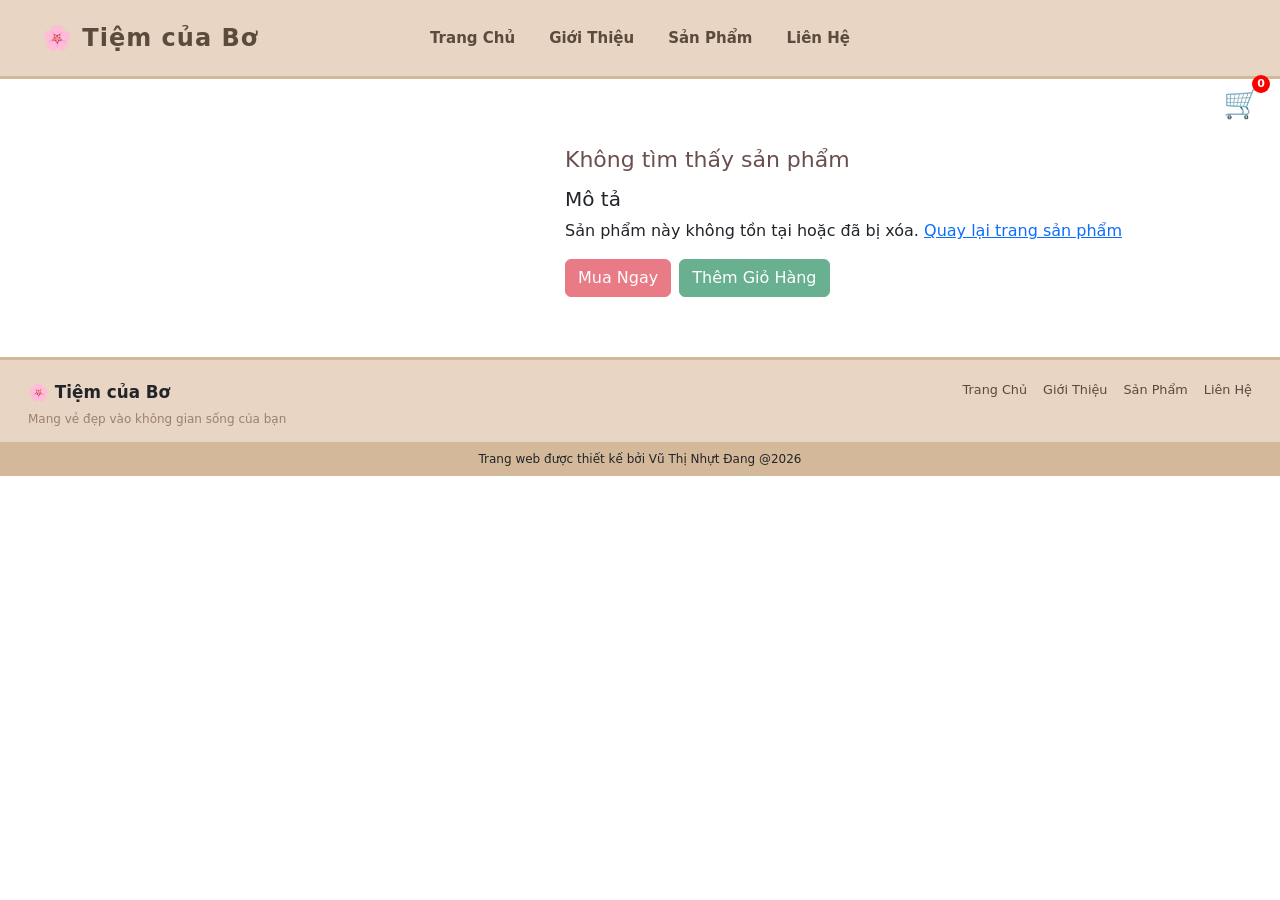
==== html/chi-tiet.html @ d2b17af4 "up date" ====
<!DOCTYPE html>
<html lang="vi">
<head>
  <meta charset="utf-8">
  <title>CHI TIẾT SẢN PHẨM</title>
  <link rel="stylesheet" href="../css/style-ct.css">
  <link href="https://cdn.jsdelivr.net/npm/bootstrap@5.3.8/dist/css/bootstrap.min.css" rel="stylesheet">
<meta name="viewport" content="width=device-width, initial-scale=1.0">
  <script src="https://cdn.jsdelivr.net/npm/bootstrap@5.3.8/dist/js/bootstrap.bundle.min.js"></script>
  <script src="../js/user.js"></script>
  <script src="../js/lib.js"></script>
</head>
<body>

<nav>
  <a class="nav-brand" href="../index.html">🌸 Tiệm của Bơ</a>
  <div class="nav-links">
    <a href="../index.html">Trang Chủ</a>
    <a href="gioi-thieu.html">Giới Thiệu</a>
    <a href="san-pham.html">Sản Phẩm</a>
    <a href="lien-he.html">Liên Hệ</a>
  </div>
</nav>


<div style="position:fixed; top:80px; right:20px; z-index:999;">
  <div onclick="moGioHang()" style="cursor:pointer; position:relative; font-size:30px;">
    🛒
    <span id="cart-count" style="position:absolute; top:-5px; right:-10px; background:red; color:white; border-radius:50%; font-size:11px; font-weight:bold; width:18px; height:18px; display:flex; align-items:center; justify-content:center;">0</span>
  </div>
  <div id="popup" style="display:none; position:absolute; right:0; margin-top:8px; background:white; border:1px solid #ddd; border-radius:10px; padding:15px; width:330px; max-width:90vw; max-height:75vh; overflow:auto; box-shadow:2px 2px 10px rgba(0,0,0,0.2); font-size:14px;">
    <div id="popup-noidung"></div>
  </div>
</div>

<div class="container mt-5">
  <div class="row">
    <div class="col-md-5">
      <img id="p-image" src="" alt="" style="width:100%; height:350px; object-fit:cover; border-radius:8px;">
    </div>
    <div class="col-md-7" style="background:white; border-radius:8px; padding:20px;">
      <h3 id="p-name" class="text-primary"></h3>
      <p id="p-price" class="text-danger fw-bold"></p>
      <h5>Mô tả</h5>
      <p id="p-desc"></p>
      <div class="d-flex gap-2 mt-3">
        <button class="btn btn-danger" onclick="muaNgay()"> Mua Ngay</button>
        <button class="btn btn-success" onclick="themGio()"> Thêm Giỏ Hàng</button>
      </div>
    </div>
  </div>
</div>

<script>
  const id = Number(new URLSearchParams(window.location.search).get("id"));
  let sp = null;

  // Chờ lấy danh sách sản phẩm từ MySQL rồi mới hiển thị
  productReady.then(function () {
    sp = productDatabase.find(p => p.id === id);

    if (!sp) {
      document.getElementById("p-name").innerText = "Không tìm thấy sản phẩm";
      document.getElementById("p-desc").innerHTML = "Sản phẩm này không tồn tại hoặc đã bị xóa. <a href='san-pham.html'>Quay lại trang sản phẩm</a>";
      document.getElementById("p-price").innerText = "";
      document.getElementById("p-image").style.display = "none";
      document.querySelectorAll(".d-flex.gap-2.mt-3 button").forEach(b => b.disabled = true);
    } else {
      document.getElementById("p-name").innerText = sp.name;
      document.getElementById("p-price").innerText = sp.price.toLocaleString() + " VND";
      document.getElementById("p-image").src = sp.img;
      document.getElementById("p-desc").innerText = sp.desc;
    }
    capNhatBadge();
  });

  function layGio() {
    const chuoi = localStorage.getItem("shopCart") || "";
    if (chuoi === "") return [];
    // bỏ id lỗi / sản phẩm không còn tồn tại
    return chuoi.split(",").map(Number).filter(i => productDatabase.some(p => p.id === i));
  }
  function luuGio(gio) {
    localStorage.setItem("shopCart", gio.join(","));
  }
  function capNhatBadge() {
    document.getElementById("cart-count").innerText = layGio().length;
  }

  // ===== GIỎ HÀNG =====
  const tien = n => n.toLocaleString("vi-VN") + " VND";
  const nutNho = "border:none;background:#eee;border-radius:4px;width:24px;height:24px;cursor:pointer;";

  // Gom các id trùng thành {id: số lượng}
  function gomGio() {
    const dem = {};
    layGio().forEach(i => { dem[i] = (dem[i] || 0) + 1; });
    return dem;
  }

  // Vẽ nội dung giỏ hàng trong popup
  function hienGioHang(thongBao) {
    const dem = gomGio();
    const ids = Object.keys(dem).map(Number);
    let html = "";

    if (thongBao) {
      html += "<div style='background:#d1e7dd;color:#0f5132;padding:6px 10px;border-radius:6px;margin-bottom:8px;'>✅ " + thongBao + "</div>";
    }

    if (ids.length === 0) {
      html += "<div style='text-align:center;padding:10px 0;'>Giỏ hàng trống!</div>";
      html += "<button onclick=\"dongGioHang()\" style='width:100%;padding:6px;border:none;background:#eee;border-radius:6px;cursor:pointer;'>Đóng</button>";
    } else {
      let tong = 0;
      ids.forEach(i => {
        const p = productDatabase.find(x => x.id === i);
        const q = dem[i];
        tong += p.price * q;
        html += "<div style='display:flex;gap:8px;align-items:center;border-bottom:1px solid #eee;padding:8px 0;'>" +
          "<img src='" + escapeHtml(p.img) + "' style='width:50px;height:50px;object-fit:cover;border-radius:6px;'>" +
          "<div style='flex:1;min-width:0;'>" +
            "<div style='font-weight:bold;font-size:13px;'>" + escapeHtml(p.name) + "</div>" +
            "<div style='color:#c0392b;font-size:13px;'>" + tien(p.price) + "</div>" +
            "<div style='margin-top:4px;display:flex;align-items:center;gap:6px;'>" +
              "<button style='" + nutNho + "' onclick='doiSoLuong(" + i + ",-1)'>−</button>" +
              "<b>" + q + "</b>" +
              "<button style='" + nutNho + "' onclick='doiSoLuong(" + i + ",1)'>+</button>" +
              "<button onclick='xoaKhoiGio(" + i + ")' style='margin-left:auto;border:none;background:none;color:#dc3545;cursor:pointer;font-size:13px;'>🗑 Xóa</button>" +
            "</div>" +
          "</div></div>";
      });
      html += "<div style='text-align:right;margin:10px 0;font-weight:bold;'>Tổng: <span style='color:#c0392b;'>" + tien(tong) + "</span></div>";
      html += "<div style='display:flex;gap:8px;'>" +
        "<button onclick='dongGioHang()' style='flex:1;padding:7px;border:none;background:#eee;border-radius:6px;cursor:pointer;'>Đóng</button>" +
        "<button onclick='thanhToan()' style='flex:1;padding:7px;border:none;background:#198754;color:#fff;border-radius:6px;cursor:pointer;'>Thanh toán</button>" +
        "</div>";
    }
    document.getElementById("popup-noidung").innerHTML = html;
    document.getElementById("popup").style.display = "block";
  }

  function dongGioHang() {
    document.getElementById("popup").style.display = "none";
  }

  // Bấm vào biểu tượng 🛒: mở / đóng giỏ hàng
  function moGioHang() {
    if (document.getElementById("popup").style.display === "block") {
      dongGioHang();
    } else {
      hienGioHang();
    }
  }

  // Tăng / giảm số lượng một sản phẩm trong giỏ
  function doiSoLuong(maSP, delta) {
    const gio = layGio();
    if (delta > 0) {
      gio.push(maSP);
    } else {
      const vt = gio.indexOf(maSP);
      if (vt !== -1) gio.splice(vt, 1);
    }
    luuGio(gio);
    capNhatBadge();
    hienGioHang();
  }

  // Xóa hẳn một sản phẩm khỏi giỏ
  function xoaKhoiGio(maSP) {
    luuGio(layGio().filter(i => i !== maSP));
    capNhatBadge();
    hienGioHang("Đã xóa sản phẩm khỏi giỏ hàng.");
  }

  // Thanh toán cả giỏ (cần đăng nhập)
  function thanhToan() {
    if (layGio().length === 0) return hienGioHang();
    checkoutCart();
  }

  // Thêm vào giỏ xong thì mở giỏ hàng để thanh toán hoặc xóa
  function themGio() {
    const gio = layGio();
    gio.push(id);
    luuGio(gio);
    capNhatBadge();
    hienGioHang("Đã thêm vào giỏ hàng!");
  }

  // Mua ngay: đã đăng nhập -> sang trang mua hàng, chưa đăng nhập -> sang trang đăng nhập
  function muaNgay() {
    buyNow(id);
  }

  if (typeof UserLib !== "undefined") UserLib.renderNavUser();
</script>

<footer>
  <div class="footer-inner">
    <div>
      <div class="footer-brand">🌸 Tiệm của Bơ</div>
      <div class="footer-sub">Mang vẻ đẹp vào không gian sống của bạn</div>
    </div>
    <div class="footer-links">
      <a href="../index.html">Trang Chủ</a>
	<a href="gioi-thieu.html">Giới Thiệu</a>
      <a href="san-pham.html">Sản Phẩm</a>
      <a href="lien-he.html">Liên Hệ</a>
    </div>
  </div>
  <div class="footer-bottom">Trang web được thiết kế bởi Vũ Thị Nhựt Đang @2026</div>
</footer>

</body>
</html>
---- css/style-ct.css ----
body {
  background-color: #FAF6F1;
  color: #5C4A3A;
  font-family: Arial, sans-serif;
  font-size: 16px;
  line-height: 1.6;
}

nav {
  background-color: #E8D5C4;
  padding: 14px 28px;
  position: relative;
  display: flex;
  justify-content: space-between;
  align-items: center;
  border-bottom: 3px solid #D4B89A;
}

.nav-brand {
  font-size: 24px;
  font-weight: bold;
  color: #5C4A3A;
  letter-spacing: 1px;
  text-decoration: none;
}

.nav-links {
  display: flex;
  gap: 6px;
  position: absolute;
  left: 50%;
  transform: translateX(-50%);
}

.spacer { width: 200px; }

nav a {
  color: #5C4A3A;
  text-decoration: none;
  font-weight: bold;
  font-size: 15px;
  padding: 6px 14px;
  border-radius: 6px;
  transition: background 0.2s;
}

nav a:hover, nav a.active {
  background-color: #F5EDE4;
}

.container {
  max-width: 900px;
  margin: 40px auto;
  padding: 0 20px;
}

#p-image {
  border: 2px solid #F7C5CC;
  border-radius: 10px;
}

#p-name {
  color: #6B4F4F !important;
  font-size: 22px;
  margin-bottom: 10px;
}

#p-price {
  color: #c0636b !important;
  font-size: 18px;
  margin-bottom: 14px;
}

#p-description {
  color: #6B4F4F;
  font-size: 15px;
  line-height: 1.7;
}

.btn-danger {
  background-color: #e07070;
  border: none;
  color: #fff;
  padding: 8px 20px;
  border-radius: 6px;
  font-size: 14px;
  cursor: pointer;
  transition: background 0.2s;
}

.btn-danger:hover {
  background-color: #c05555;
}

.btn-success {
  background-color: #E8D5C4;
  border: none;
  color: #6B4F4F;
  padding: 8px 20px;
  border-radius: 6px;
  font-size: 14px;
  text-decoration: none;
  display: inline-block;
  transition: background 0.2s;
}

.btn-success:hover {
  background-color: #F5EDE4;
}

/* ===== 7. Footer (Flexbox) ===== */
footer {
  background-color: #E8D5C4;
  border-top: 3px solid #D4B89A;
}

.footer-inner {
  display: flex;
  justify-content: space-between;
  align-items: flex-start;
  flex-wrap: wrap;
  gap: 20px;
  padding: 20px 28px 14px;
}

.footer-brand {
  font-weight: bold;
  font-size: 1.05rem;
  margin-bottom: 4px;
}

.footer-sub {
  font-size: 0.75rem;
  color: #9C8070;
}

.footer-links {
  display: flex;
  flex-wrap: wrap;
  gap: 16px;
  align-items: center;
}

.footer-links a {
  color: #5C4A3A;
  text-decoration: none;
  font-size: 0.8rem;
}

.footer-links a:hover { text-decoration: underline; }

.footer-bottom {
  background-color: #D4B89A;
  padding: 8px 28px;
  font-size: 0.75rem;
  text-align: center;
}

/* ===== 8. Responsive ===== */

/* Máy tính bảng */
@media (max-width: 1024px) {
  nav { padding: 12px 20px; }
  .nav-brand { font-size: 1.25rem; }
  .nav-links a { font-size: 0.875rem; padding: 6px 10px; }
  .login-bar { font-size: 0.8rem; }

  .deco { gap: 16px; padding: 16px 20px 32px; }
  .deco figure img { height: 200px; }
}

/* Điện thoại */
@media (max-width: 768px) {
  nav {
    display: flex;
    flex-direction: column;
    align-items: flex-start;
    gap: 8px;
    padding: 10px 14px;
  }

  .nav-brand {
    font-size: 16px;
  }

  .nav-links {
    position: static;
    transform: none;
    flex-wrap: wrap;
    justify-content: flex-start;
    width: 100%;
    gap: 4px;
  }

  .nav-links a {
    font-size: 12px;
    padding: 4px 8px;
  }

  #p-image {
    height: 250px !important;
  }

  #p-name {
    font-size: 18px;
  }

  #p-price {
    font-size: 15px;
  }

  .d-flex.gap-2 {
    flex-direction: column;
  }

  .btn-danger,
  .btn-success {
    width: 100%;
    text-align: center;
  }

  #popup {
    width: 160px !important;
  }

  .footer-links {
    flex-wrap: wrap;
    gap: 10px;
  }
}
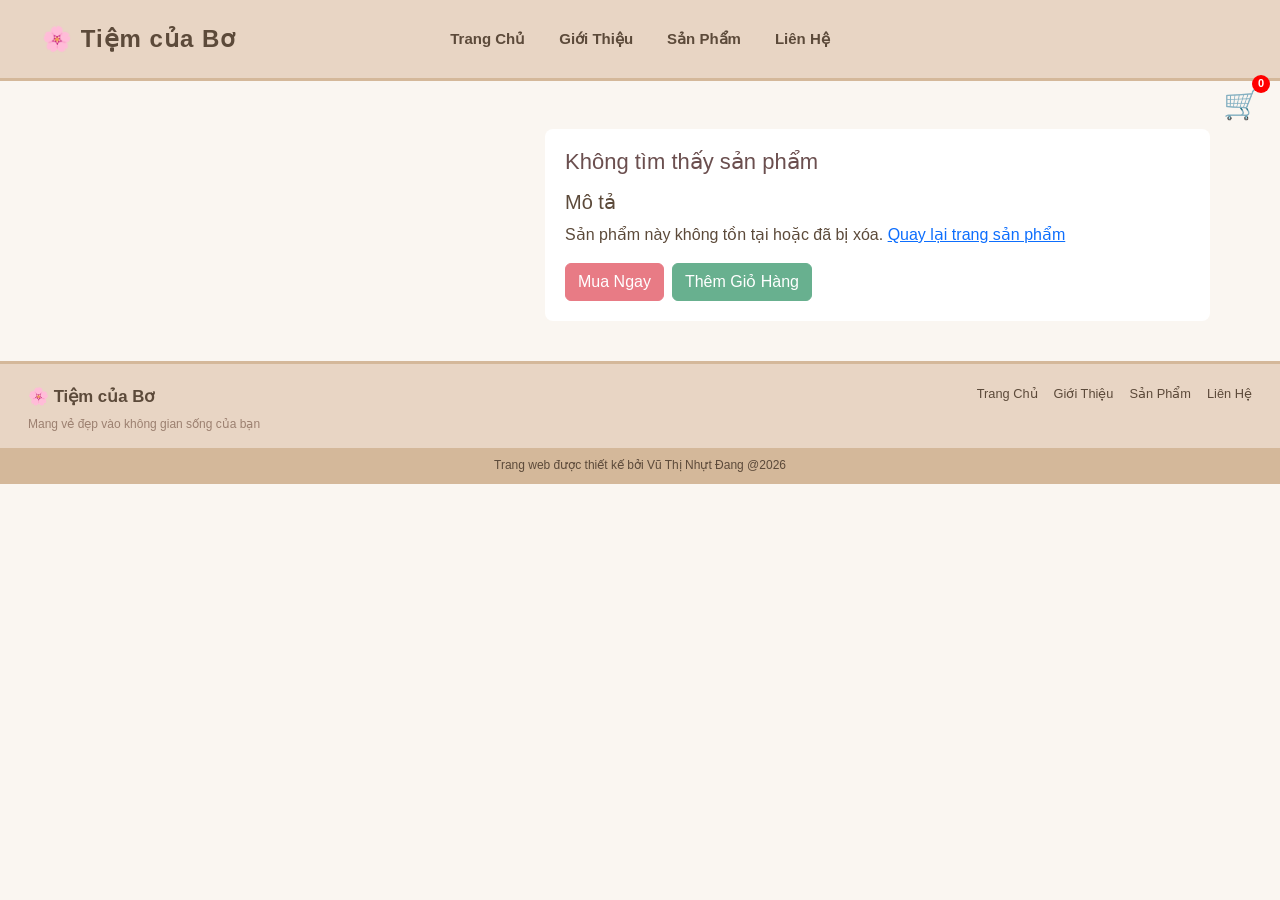
==== commit 9d112557: "update" ====
--- a/html/chi-tiet.html
+++ b/html/chi-tiet.html
@@ -9,11 +9,15 @@
   <script src="https://cdn.jsdelivr.net/npm/bootstrap@5.3.8/dist/js/bootstrap.bundle.min.js"></script>
   <script src="../js/user.js"></script>
   <script src="../js/lib.js"></script>
+  <link rel="stylesheet" href="../css/style-nav.css">
 </head>
 <body>
 
 <nav>
   <a class="nav-brand" href="../index.html">🌸 Tiệm của Bơ</a>
+<input type="checkbox" id="nav-toggle" class="nav-toggle" aria-label="Mở hoặc đóng menu">
+   <label for="nav-toggle" class="nav-burger" aria-hidden="true"></label>
+
   <div class="nav-links">
     <a href="../index.html">Trang Chủ</a>
     <a href="gioi-thieu.html">Giới Thiệu</a>
--- a/css/style-nav.css
+++ b/css/style-nav.css
@@ -0,0 +1,104 @@
+/* ===== Menu ☰ trên điện thoại ===== */
+.nav-toggle {
+  position: absolute;
+  opacity: 0;
+  width: 1px;
+  height: 1px;
+  margin: 0;
+  pointer-events: none;
+}
+
+.nav-burger { display: none; }
+
+@media (max-width: 860px) {
+  nav {
+    display: flex;
+    flex-direction: row;
+    flex-wrap: wrap;
+    justify-content: space-between;
+    align-items: center;
+    gap: 0;
+    padding: 8px 14px;
+    position: relative;
+  }
+
+  .nav-brand { font-size: 18px; }
+
+  .nav-burger {
+    display: flex;
+    align-items: center;
+    justify-content: center;
+    width: 44px;
+    height: 44px;
+    border-radius: 8px;
+    font-size: 26px;
+    line-height: 1;
+    color: #5C4A3A;
+    cursor: pointer;
+    user-select: none;
+    -webkit-tap-highlight-color: transparent;
+  }
+  .nav-burger::before { content: "\2630"; }
+  .nav-toggle:checked + .nav-burger::before { content: "\2715"; }
+  .nav-burger:hover { background-color: #F5EDE4; }
+  .nav-toggle:focus-visible + .nav-burger { outline: 3px solid #D4B89A; }
+
+  .nav-links,
+  .login-bar { display: none; width: 100%; }
+
+  .nav-toggle:checked ~ .nav-links,
+  .nav-toggle:checked ~ .login-bar { display: flex; }
+
+  .nav-links {
+    position: static;
+    transform: none;
+    flex-direction: column;
+    flex-wrap: nowrap;
+    gap: 0;
+    margin-top: 6px;
+    border-top: 1px solid #D4B89A;
+  }
+
+  .nav-links a {
+    display: block;
+    width: 100%;
+    padding: 13px 10px;
+    font-size: 15px;
+    border-radius: 0;
+    border-bottom: 1px solid rgba(212, 184, 154, 0.6);
+  }
+
+  .login-bar {
+    justify-self: auto;
+    justify-content: flex-start;
+    align-items: center;
+    gap: 10px;
+    padding: 12px 10px;
+    font-size: 15px;
+  }
+}
+
+@media (max-width: 768px) {
+  input:not([type="radio"]):not([type="checkbox"]),
+  select,
+  textarea { font-size: 16px !important; }
+}
+
+
+
+/* ===== 1. Khung trang (footer luôn nằm dưới đáy) ===== */
+* { box-sizing: border-box; }
+
+body {
+  margin: 0;
+  background-color: #FAF6F1;
+  color: #5C4A3A;
+  font-family: Arial, sans-serif;
+  font-size: 16px;
+  line-height: 1.6;
+  min-height: 100vh;
+  display: flex;
+  flex-direction: column;
+}
+
+main { flex: 1; }
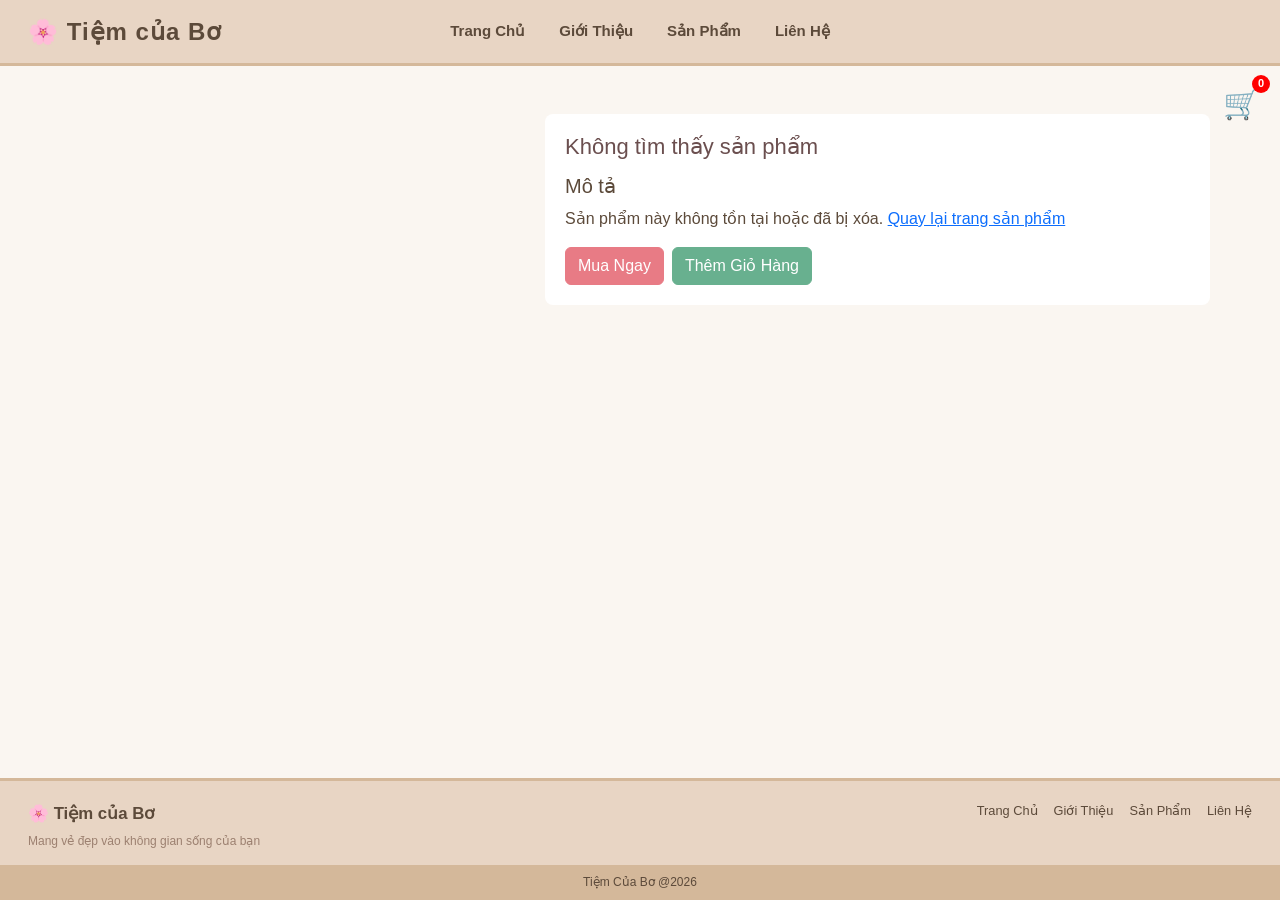
==== commit bbe5be57: "update" ====
--- a/html/chi-tiet.html
+++ b/html/chi-tiet.html
@@ -24,6 +24,7 @@
     <a href="san-pham.html">Sản Phẩm</a>
     <a href="lien-he.html">Liên Hệ</a>
   </div>
+  <div class="nav-user"></div>
 </nav>
 
 
@@ -198,7 +199,20 @@
     buyNow(id);
   }
 
-  if (typeof UserLib !== "undefined") UserLib.renderNavUser();
+  // Đưa "Xin chào / Đăng xuất" sang khung bên phải (.nav-user) để hai mục nằm ngang hàng
+  (function () {
+    var links = document.querySelector(".nav-links");
+    var box = document.querySelector(".nav-user");
+    var soMucGoc = links.children.length; // 4 mục menu gốc
+    function chuyen() {
+      while (links.children.length > soMucGoc) {
+        box.appendChild(links.children[soMucGoc]);
+      }
+    }
+    new MutationObserver(chuyen).observe(links, { childList: true });
+    if (typeof UserLib !== "undefined") UserLib.renderNavUser();
+    chuyen();
+  })();
 </script>
 
 <footer>
@@ -214,7 +228,7 @@
       <a href="lien-he.html">Liên Hệ</a>
     </div>
   </div>
-  <div class="footer-bottom">Trang web được thiết kế bởi Vũ Thị Nhựt Đang @2026</div>
+  <div class="footer-bottom">Tiệm Của Bơ @2026</div>
 </footer>
 
 </body>
--- a/css/style-ct.css
+++ b/css/style-ct.css
@@ -27,11 +27,29 @@
 .nav-links {
   display: flex;
   gap: 6px;
+  align-items: center;
+  white-space: nowrap;
   position: absolute;
   left: 50%;
   transform: translateX(-50%);
 }
 
+/* Khung "Xin chào / Đăng xuất" nằm sát góc phải, hai mục cùng một hàng, cùng kiểu */
+.nav-user {
+  display: flex;
+  align-items: center;
+  gap: 24px;
+  white-space: nowrap;
+  font-size: 15px;
+}
+
+.nav-user span {
+  color: #5C4A3A;
+  font-weight: bold;
+  font-size: 15px;
+  padding: 6px 14px;
+}
+
 .spacer { width: 200px; }
 
 nav a {
@@ -49,10 +67,14 @@
 }
 
 .container {
+  flex: 1 0 auto;          /* đẩy chân trang xuống đáy khi nội dung ngắn */
+  width: 100%;
   max-width: 900px;
   margin: 40px auto;
   padding: 0 20px;
 }
+
+#p-desc { overflow-wrap: anywhere; }
 
 #p-image {
   border: 2px solid #F7C5CC;
@@ -197,8 +219,17 @@
     padding: 4px 8px;
   }
 
+  .nav-user {
+    width: 100%;
+    justify-content: flex-start;
+    font-size: 12px;
+  }
+
+  /* Ảnh: tỷ lệ 4:3, tối đa 420px cao (ghi đè chiều cao 350px khai báo trong HTML) */
   #p-image {
-    height: 250px !important;
+    height: auto !important;
+    aspect-ratio: 4 / 3;
+    max-height: 420px;
   }
 
   #p-name {
@@ -219,8 +250,38 @@
     text-align: center;
   }
 
+  /* Giỏ hàng: nút tròn nổi ở góc dưới bên phải (vùng ngón cái dễ chạm) */
+  .cart-fab {
+    top: auto !important;
+    bottom: calc(16px + env(safe-area-inset-bottom, 0px));
+    right: 16px !important;
+  }
+
+  .cart-fab > div:first-child {
+    width: 52px;
+    height: 52px;
+    border-radius: 50%;
+    background: #fff;
+    box-shadow: 0 2px 10px rgba(0, 0, 0, 0.25);
+    display: flex;
+    align-items: center;
+    justify-content: center;
+    font-size: 26px !important;
+  }
+
+  /* Hộp giỏ hàng mở lên phía trên nút, rộng theo màn hình */
   #popup {
-    width: 160px !important;
+    top: auto !important;
+    bottom: 64px;
+    right: 0 !important;
+    margin-top: 0 !important;
+    width: min(88vw, 340px) !important;
+    max-height: 65vh !important;
+  }
+
+  .btn-danger,
+  .btn-success {
+    min-height: 44px;
   }
 
   .footer-links {
@@ -229,3 +290,8 @@
   }
 }
 
+/* Điện thoại nhỏ */
+@media (max-width: 576px) {
+  .container { margin: 20px auto; padding: 0 12px 84px; }   /* chừa chỗ cho nút giỏ hàng nổi */
+  .container .col-md-7 { padding: 16px !important; }
+}
--- a/css/style-nav.css
+++ b/css/style-nav.css
@@ -101,4 +101,179 @@
   flex-direction: column;
 }
 
-main { flex: 1; }+main { flex: 1; }
+
+
+
+
+
+/* ===== Sửa vị trí thông tin tài khoản trên điện thoại ===== */
+@media (max-width: 860px) {
+  nav {
+    display: flex;
+    flex-direction: row;
+    flex-wrap: wrap;
+    justify-content: space-between;
+    align-items: center;
+  }
+
+  /* Ẩn menu và thông tin tài khoản khi chưa mở */
+  .nav-links,
+  .nav-user {
+    display: none;
+    width: 100%;
+  }
+
+  /* Khi mở hamburger, hiển thị menu */
+  .nav-toggle:checked ~ .nav-links {
+    display: flex;
+  }
+
+  /* Hiển thị tài khoản ngay bên dưới các mục menu */
+  .nav-toggle:checked ~ .nav-user {
+    display: flex;
+    width: 100%;
+    justify-content: flex-start;
+    align-items: center;
+    gap: 10px;
+    padding: 12px 10px;
+    font-size: 15px;
+    border-top: 1px solid #D4B89A;
+  }
+
+  .nav-user a {
+    padding: 0;
+    font-size: 15px;
+  }
+}
+
+
+/* =====================================================================
+   THANH ĐIỀU HƯỚNG THỐNG NHẤT CHO MÁY TÍNH (từ 861px trở lên)
+   ---------------------------------------------------------------------
+   Mọi trang đều dùng CÙNG MỘT bố cục Grid ba cột:
+       [ Logo ]  |  [ Trang Chủ · Giới Thiệu · Sản Phẩm · Liên Hệ ]  |  [ Tài khoản ]
+   Hai cột ngoài dùng minmax(0, 1fr) nên luôn rộng bằng nhau, vì vậy menu
+   nằm CHÍNH GIỮA thanh điều hướng ở mọi trang, dù logo hay tên người
+   dùng dài ngắn khác nhau. Dùng "html body nav" để thắng các quy tắc nav
+   riêng của từng trang. Từ 860px trở xuống vẫn dùng menu ☰ ở trên.
+   ===================================================================== */
+@media (min-width: 861px) {
+  html body nav {
+    display: grid;
+    grid-template-columns: minmax(0, 1fr) auto minmax(0, 1fr);
+    align-items: center;
+    column-gap: 16px;
+    padding: 14px 28px;
+    position: relative;
+    background-color: #E8D5C4;
+    border-bottom: 3px solid #D4B89A;
+    line-height: 1.5;
+  }
+
+  html body nav .nav-toggle,
+  html body nav .nav-burger { display: none; }
+
+  html body nav .nav-brand {
+    grid-column: 1;
+    justify-self: start;
+    font-size: 24px;
+    line-height: 1.3;
+    font-weight: bold;
+    letter-spacing: 1px;
+    white-space: nowrap;
+    color: #5C4A3A;
+    text-decoration: none;
+    padding: 0;                 /* một số trang có quy tắc "nav a" làm logo bị đệm thêm */
+    border-radius: 0;
+    background: transparent;
+  }
+
+  html body nav .nav-links {
+    grid-column: 2;
+    justify-self: center;
+    position: static;
+    left: auto;
+    transform: none;
+    display: flex;
+    flex-direction: row;
+    align-items: center;
+    gap: 6px;
+    width: auto;
+    margin: 0;
+    padding: 0;
+    border: 0;
+    white-space: nowrap;
+  }
+
+  html body nav .nav-links a {
+    display: inline-block;
+    width: auto;
+    padding: 6px 14px;
+    font-size: 15px;
+    font-weight: bold;
+    line-height: 1.5;
+    border: 0;
+    border-radius: 6px;
+  }
+
+  /* Khu vực tài khoản (Xin chào / Đăng xuất / Đăng nhập) luôn ở cột phải */
+  html body nav .nav-user,
+  html body nav .login-bar {
+    grid-column: 3;
+    justify-self: stretch;      /* rộng đúng bằng cột phải để tên dài tự rút gọn bằng dấu "…" */
+    justify-content: flex-end;  /* nhưng vẫn dồn nội dung về sát lề phải */
+    display: flex;
+    align-items: center;
+    gap: 12px;
+    min-width: 0;
+    width: 100%;
+    padding: 0;
+    border: 0;
+    font-size: 15px;
+    font-weight: bold;
+    line-height: 1.5;
+    white-space: nowrap;
+  }
+
+  html body nav .nav-user > a,
+  html body nav .nav-user > span,
+  html body nav .login-bar > a {
+    padding: 6px 12px;
+    margin: 0 !important;
+    font-size: 15px;
+    font-weight: bold;
+    line-height: 1.5;
+    border-radius: 6px;
+    color: #5C4A3A;
+    text-decoration: none;
+  }
+
+  /* Tên người dùng dài thì cắt bằng dấu "…", nút Đăng xuất luôn giữ nguyên */
+  html body nav .nav-user > :first-child,
+  html body nav .login-bar > a:first-of-type {
+    min-width: 0;
+    overflow: hidden;
+    text-overflow: ellipsis;
+  }
+  html body nav .nav-user > :last-child:not(:first-child),
+  html body nav .login-bar > a:last-child:not(:first-of-type) { flex-shrink: 0; }
+
+  html body nav .login-bar img { width: 24px; height: 24px; flex-shrink: 0; }
+}
+
+/* Máy tính bảng ngang và laptop nhỏ (861px – 1200px): thu gọn một chút để các cột không chạm nhau */
+@media (min-width: 861px) and (max-width: 1200px) {
+  html body nav { padding: 12px 20px; column-gap: 10px; }
+  html body nav .nav-brand { font-size: 20px; letter-spacing: 0; }
+  html body nav .nav-links { gap: 2px; }
+  html body nav .nav-links a { font-size: 14px; padding: 6px 10px; }
+  html body nav .nav-user,
+  html body nav .login-bar,
+  html body nav .nav-user > a,
+  html body nav .nav-user > span,
+  html body nav .login-bar > a { font-size: 14px; gap: 6px; }
+  html body nav .nav-user > a,
+  html body nav .nav-user > span,
+  html body nav .login-bar > a { padding: 6px 8px; }
+}
